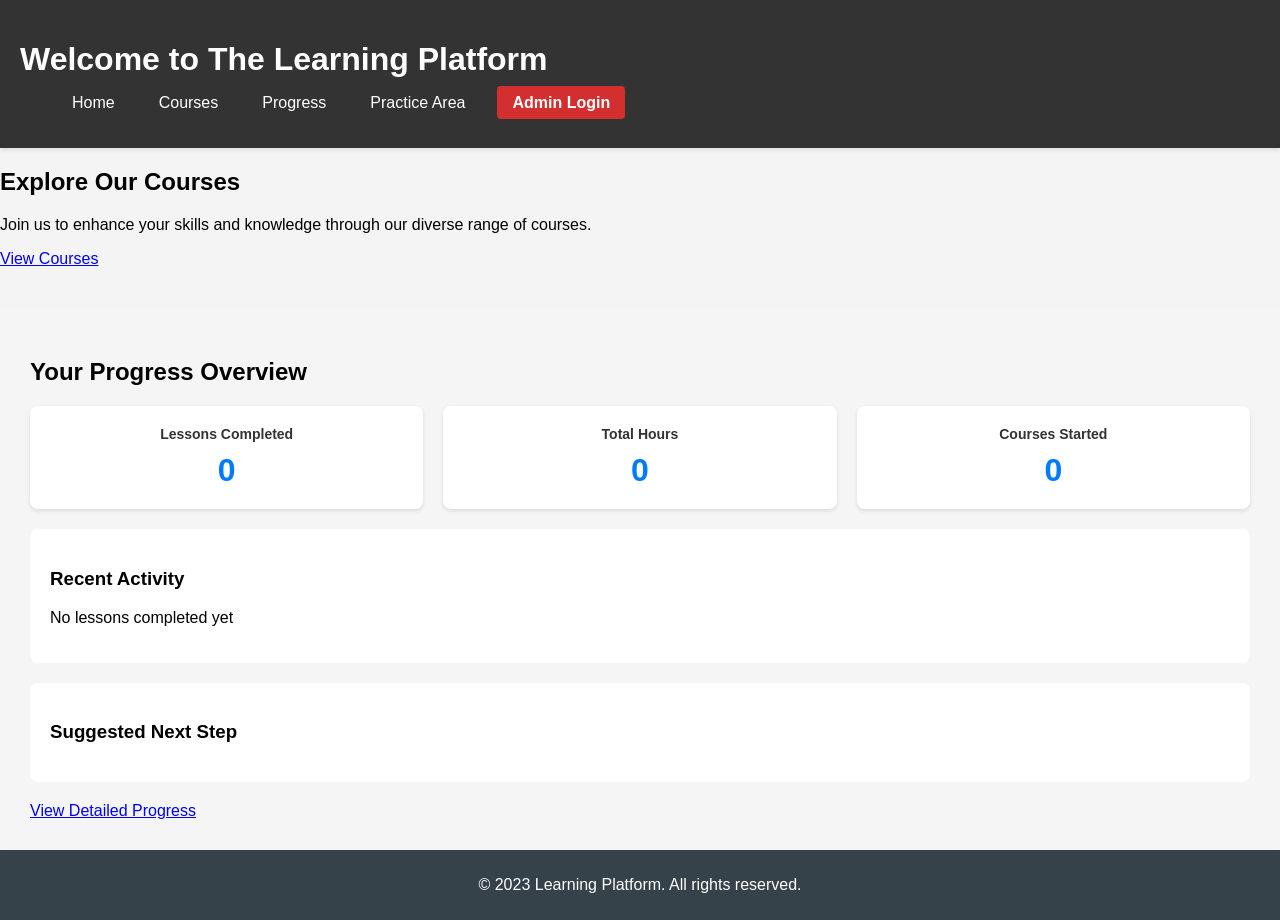
==== public/index.html @ a242c0c2 "Initial commit" ====
<!DOCTYPE html>
<html lang="en">
<head>
    <meta charset="UTF-8">
    <meta name="viewport" content="width=device-width, initial-scale=1.0">
    <title>Learning Platform</title>
    <link rel="stylesheet" href="css/style.css">
</head>
<body>
    <header>
        <h1>Welcome to The Learning Platform</h1>
        <nav>
            <ul>
                <li><a href="index.html">Home</a></li>
                <li><a href="courses.html">Courses</a></li>
                <li><a href="progress.html">Progress</a></li>
                <li><a href="practice.html">Practice Area</a></li>
                <li><a href="admin-login.html" class="admin-btn">Admin Login</a></li>
            </ul>
        </nav>
    </header>
    <main>
        <section class="welcome">
            <h2>Explore Our Courses</h2>
            <p>Join us to enhance your skills and knowledge through our diverse range of courses.</p>
            <a href="courses.html" class="btn">View Courses</a>
        </section>

        <section class="progress-overview">
            <h2>Your Progress Overview</h2>
            <div class="stats">
                <div class="stat-card">
                    <h3>Lessons Completed</h3>
                    <p class="stat-number" id="completed-lessons">0</p>
                </div>
                <div class="stat-card">
                    <h3>Total Hours</h3>
                    <p class="stat-number" id="total-hours">0</p>
                </div>
                <div class="stat-card">
                    <h3>Courses Started</h3>
                    <p class="stat-number" id="courses-started">0</p>
                </div>
            </div>

            <div class="recent-progress">
                <h3>Recent Activity</h3>
                <div id="recent-lessons"></div>
            </div>

            <div class="next-steps">
                <h3>Suggested Next Step</h3>
                <div id="next-suggestion"></div>
            </div>

            <a href="progress.html" class="btn">View Detailed Progress</a>
        </section>
    </main>
    <footer>
        <p>&copy; 2023 Learning Platform. All rights reserved.</p>
    </footer>
    <script src="js/index.js"></script>
</body>
</html>
---- public/css/style.css ----
body {
    font-family: Arial, sans-serif;
    margin: 0;
    padding: 0;
    background-color: #f4f4f4;
}

header {
    background-color: #333;
    color: white;
    padding: 20px;
    box-shadow: 0 2px 5px rgba(0,0,0,0.1);
}

header h1 {
    margin-bottom: 10px;
}

header nav ul {
    list-style: none;
    display: flex;
    gap: 20px;
    flex-wrap: wrap;
}

header nav a {
    color: white;
    text-decoration: none;
    padding: 8px 12px;
    border-radius: 4px;
    transition: background-color 0.3s;
}

header nav a:hover {
    background-color: #555;
}

.container {
    width: 80%;
    margin: auto;
    overflow: hidden;
}

footer {
    background: #35424a;
    color: #ffffff;
    text-align: center;
    padding: 10px 0;
    position: relative;
    bottom: 0;
    width: 100%;
}

.card {
    background: #ffffff;
    border: 1px solid #dddddd;
    border-radius: 5px;
    padding: 15px;
    margin: 15px 0;
    box-shadow: 0 2px 5px rgba(0, 0, 0, 0.1);
}

.button {
    display: inline-block;
    padding: 10px 15px;
    background: #5cb85c;
    color: #ffffff;
    text-decoration: none;
    border-radius: 5px;
}

.button:hover {
    background: #4cae4c;
}
/* Progress Overview Section */
.progress-overview {
    background: #f5f5f5;
    padding: 30px;
    border-radius: 8px;
    margin-top: 40px;
}

.stats {
    display: grid;
    grid-template-columns: repeat(auto-fit, minmax(200px, 1fr));
    gap: 20px;
    margin: 20px 0;
}

.stat-card {
    background: white;
    padding: 20px;
    border-radius: 8px;
    text-align: center;
    box-shadow: 0 2px 4px rgba(0,0,0,0.1);
}

.stat-card h3 {
    margin: 0 0 10px 0;
    color: #333;
    font-size: 14px;
}

.stat-number {
    font-size: 32px;
    font-weight: bold;
    color: #007bff;
    margin: 0;
}

.recent-progress,
.next-steps {
    background: white;
    padding: 20px;
    border-radius: 8px;
    margin: 20px 0;
}

.recent-progress ul,
.next-steps ul {
    list-style: none;
    padding: 0;
}

.recent-progress li,
.next-steps li {
    padding: 10px;
    border-bottom: 1px solid #eee;
}

.suggestion-card {
    background: #e7f3ff;
    padding: 15px;
    border-left: 4px solid #007bff;
    border-radius: 4px;
}

.suggestion-card h4 {
    margin: 0 0 10px 0;
}

.suggestion-card p {
    margin: 0 0 15px 0;
    color: #666;
}
.admin-btn {
    background-color: #d32f2f;
    color: white;
    padding: 8px 15px;
    border-radius: 4px;
    text-decoration: none;
    font-weight: bold;
}

.admin-btn:hover {
    background-color: #b71c1c;
}
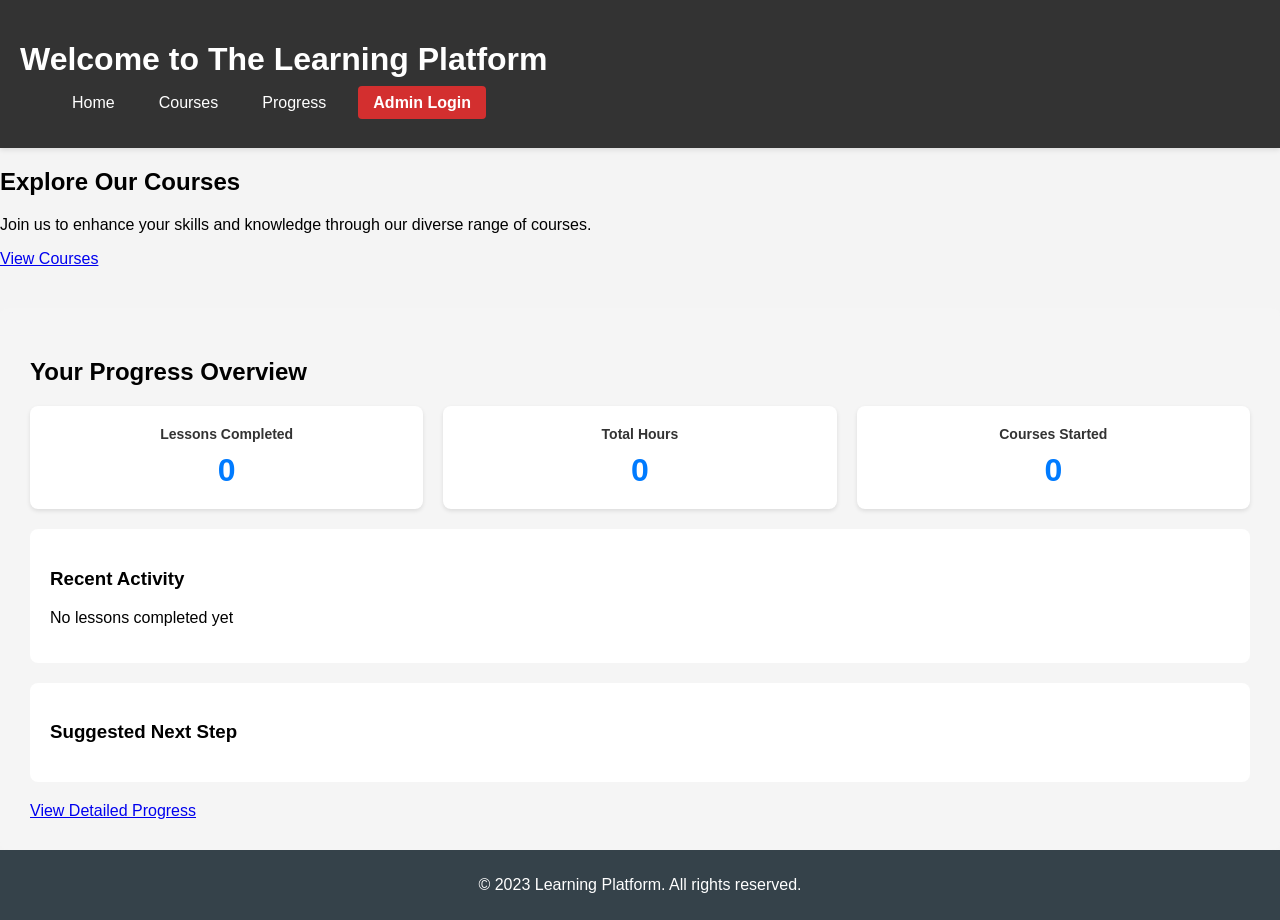
==== commit 65de525e: "Added tailored responses for coach, edited key sections in each lesson, and changed files to use 'mo" ====
--- a/public/index.html
+++ b/public/index.html
@@ -14,7 +14,6 @@
                 <li><a href="index.html">Home</a></li>
                 <li><a href="courses.html">Courses</a></li>
                 <li><a href="progress.html">Progress</a></li>
-                <li><a href="practice.html">Practice Area</a></li>
                 <li><a href="admin-login.html" class="admin-btn">Admin Login</a></li>
             </ul>
         </nav>
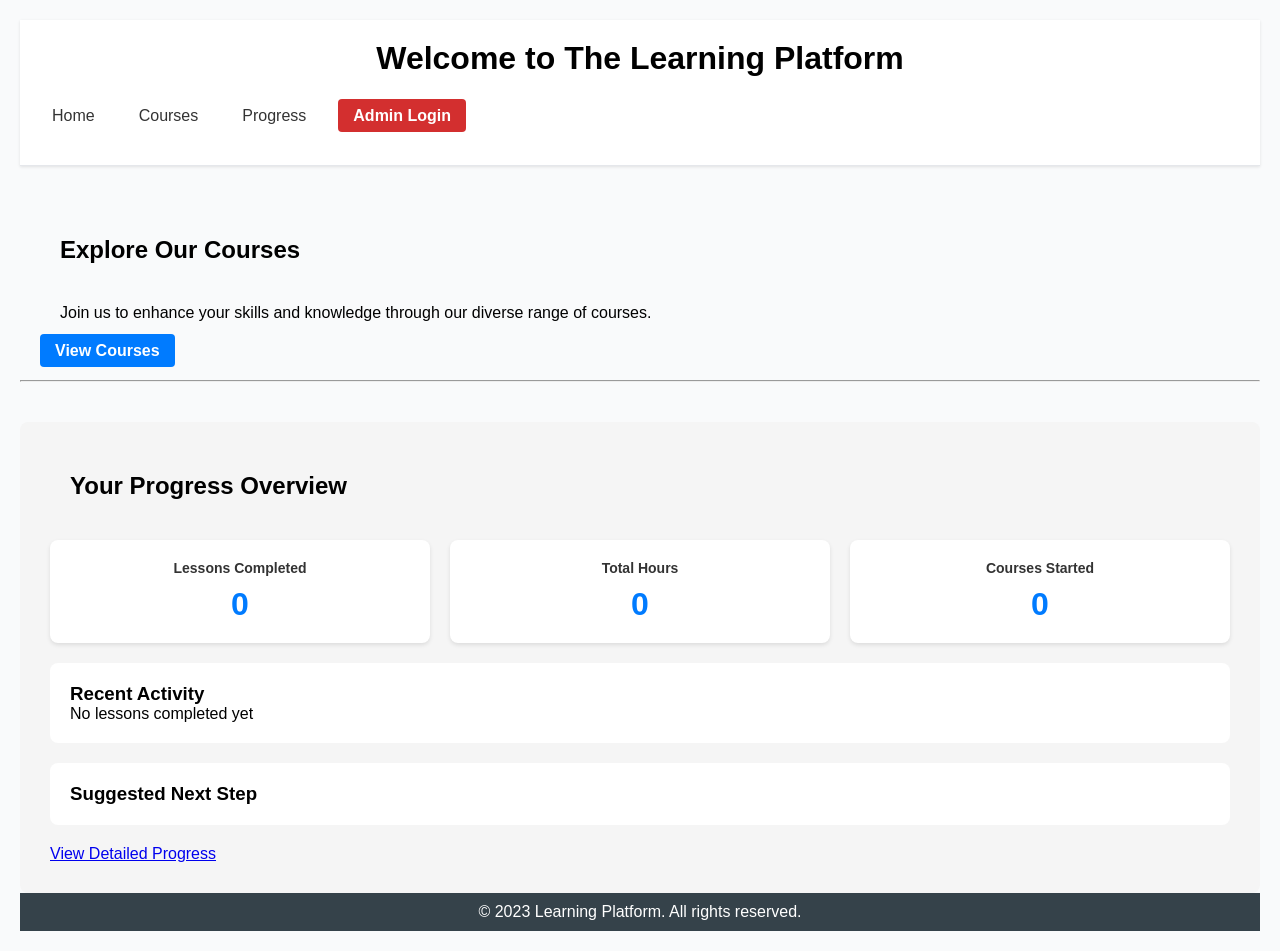
==== commit 8f03edfe: "Updating UI" ====
--- a/public/index.html
+++ b/public/index.html
@@ -22,8 +22,12 @@
         <section class="welcome">
             <h2>Explore Our Courses</h2>
             <p>Join us to enhance your skills and knowledge through our diverse range of courses.</p>
-            <a href="courses.html" class="btn">View Courses</a>
+            <a href="courses.html" class="view-courses-btn">View Courses</a>
         </section>
+
+
+
+        <hr></hr>
 
         <section class="progress-overview">
             <h2>Your Progress Overview</h2>
--- a/public/css/style.css
+++ b/public/css/style.css
@@ -1,19 +1,34 @@
-body {
-    font-family: Arial, sans-serif;
+* {
     margin: 0;
     padding: 0;
-    background-color: #f4f4f4;
+    box-sizing: border-box;
+}
+
+body {
+    font-family: -apple-system, BlinkMacSystemFont, 'Segoe UI', Roboto, 'Helvetica Neue', Arial, sans-serif;
+    background: #f9fafb;
+    min-height: 100vh;
+    padding: 20px;
 }
 
 header {
-    background-color: #333;
-    color: white;
-    padding: 20px;
-    box-shadow: 0 2px 5px rgba(0,0,0,0.1);
+    background: #ffffff;
+    border-bottom: 1px solid #e5e7eb;
+    padding: 20px 0;
+    margin-bottom: 30px;
+    box-shadow: 0 1px 3px rgba(0, 0, 0, 0.1);
 }
 
 header h1 {
     margin-bottom: 10px;
+}
+
+h1 {
+    text-align: center;
+}
+
+h2 {
+    padding: 20px;
 }
 
 header nav ul {
@@ -21,10 +36,11 @@
     display: flex;
     gap: 20px;
     flex-wrap: wrap;
+    padding: 20px;
 }
 
 header nav a {
-    color: white;
+    color:#333;
     text-decoration: none;
     padding: 8px 12px;
     border-radius: 4px;
@@ -35,10 +51,21 @@
     background-color: #555;
 }
 
+nav {
+    align-self: center;
+    align-items: center;
+    align-content: center;
+    vertical-align: middle;
+}
+
 .container {
     width: 80%;
     margin: auto;
     overflow: hidden;
+}
+
+.welcome {
+    padding: 20px;
 }
 
 footer {
@@ -154,4 +181,18 @@
 
 .admin-btn:hover {
     background-color: #b71c1c;
+}
+
+.view-courses-btn {
+    background-color: #007bff;
+    color: white;
+    padding: 8px 15px;
+    border-radius: 4px;
+    text-decoration: none;
+    font-weight: bold;
+    margin-top: 40px;
+}
+
+.welcome p {
+    padding: 20px;
 }
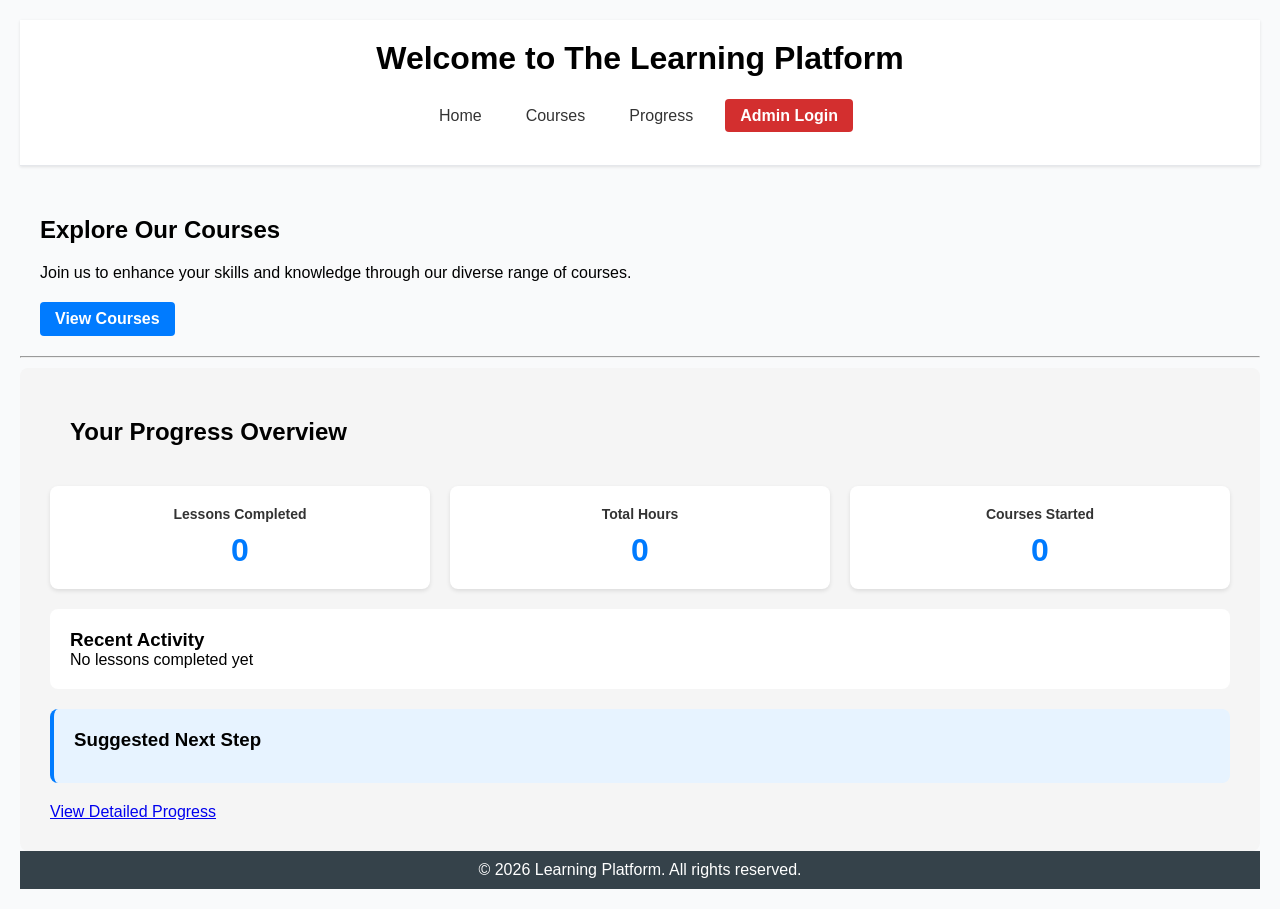
==== commit 1febe930: "updated styling on index page" ====
--- a/public/index.html
+++ b/public/index.html
@@ -60,7 +60,7 @@
         </section>
     </main>
     <footer>
-        <p>&copy; 2023 Learning Platform. All rights reserved.</p>
+        <p>&copy; 2026 Learning Platform. All rights reserved.</p>
     </footer>
     <script src="js/index.js"></script>
 </body>
--- a/public/css/style.css
+++ b/public/css/style.css
@@ -31,9 +31,15 @@
     padding: 20px;
 }
 
+header nav {
+    display: flex;
+    justify-content: center;
+}
+
 header nav ul {
     list-style: none;
     display: flex;
+    justify-content: center; /* centers links horizontally */
     gap: 20px;
     flex-wrap: wrap;
     padding: 20px;
@@ -66,6 +72,15 @@
 
 .welcome {
     padding: 20px;
+    display: flex;
+    flex-direction: column;
+    gap: 20px; /* consistent spacing between sections/items */
+}
+
+.welcome h2,
+.welcome p {
+    margin: 0;
+    padding: 0; /* remove uneven inherited padding */
 }
 
 footer {
@@ -104,7 +119,7 @@
     background: #f5f5f5;
     padding: 30px;
     border-radius: 8px;
-    margin-top: 40px;
+    margin-top: 10px;
 }
 
 .stats {
@@ -155,21 +170,27 @@
     border-bottom: 1px solid #eee;
 }
 
-.suggestion-card {
+.next-steps {
     background: #e7f3ff;
-    padding: 15px;
     border-left: 4px solid #007bff;
-    border-radius: 4px;
-}
-
-.suggestion-card h4 {
-    margin: 0 0 10px 0;
-}
-
-.suggestion-card p {
-    margin: 0 0 15px 0;
-    color: #666;
-}
+    display: flex;
+    flex-direction: column;
+    gap: 12px; /* consistent spacing between heading/content/button/cards */
+}
+
+.next-steps h4,
+.next-steps p,
+.next-steps ul,
+.next-steps .suggestion-card {
+    margin: 0;
+}
+
+.next-steps .suggestion-card {
+    display: flex;
+    flex-direction: column;
+    gap: 10px;
+}
+
 .admin-btn {
     background-color: #d32f2f;
     color: white;
@@ -190,9 +211,7 @@
     border-radius: 4px;
     text-decoration: none;
     font-weight: bold;
-    margin-top: 40px;
-}
-
-.welcome p {
-    padding: 20px;
+    margin-top: 0;
+    align-self: flex-start;   /* prevents full-width stretch */
+    width: fit-content;       /* keep button only as wide as text */
 }
